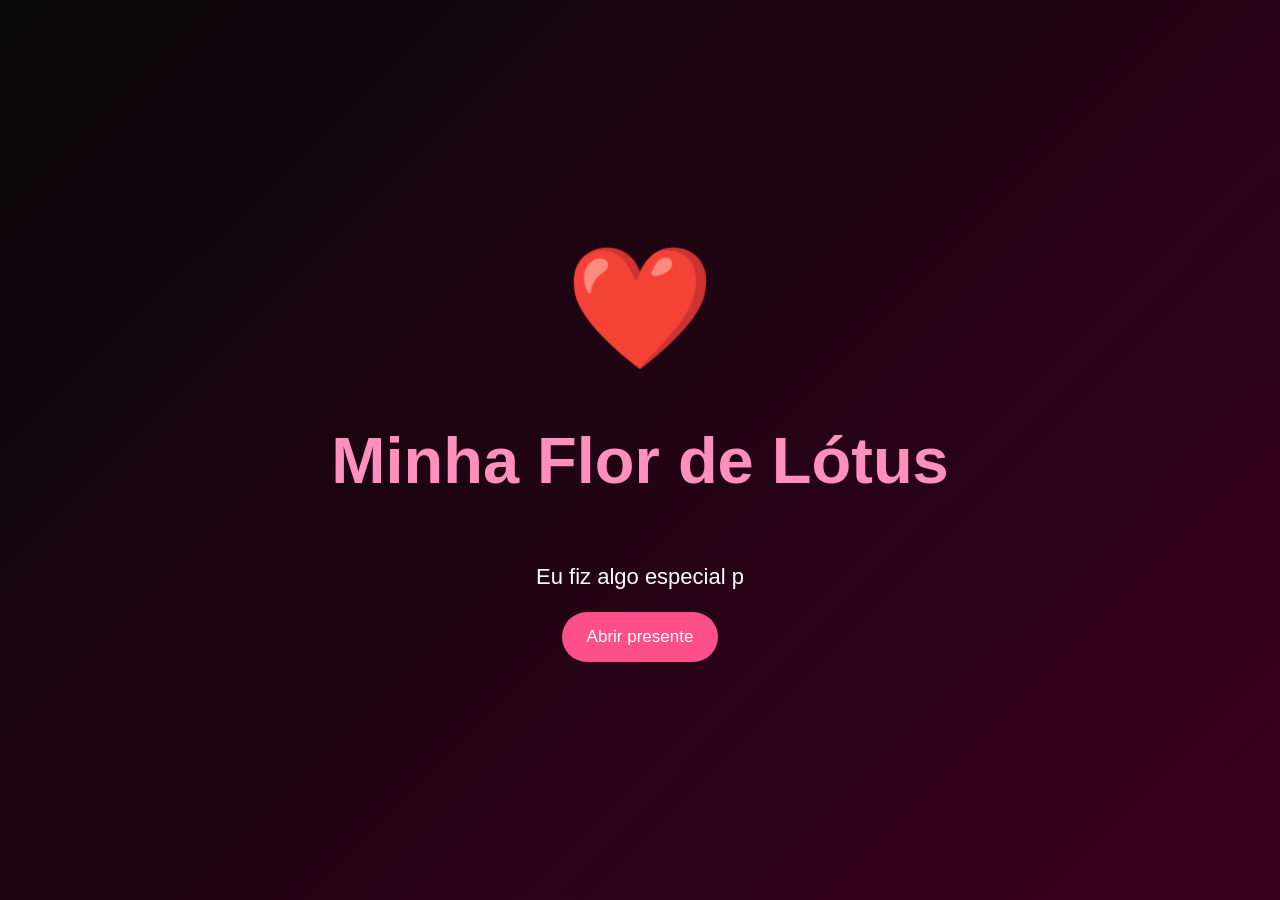
==== index.html @ 04f85db8 "primeira versao do presente" ====
<!DOCTYPE html>
<html lang="pt-BR">

<head>

<meta charset="UTF-8">
<meta name="viewport" content="width=device-width, initial-scale=1.0">

<title>Para my flor de lótus ❤️</title>

<link rel="stylesheet" href="style.css">

</head>


<body>


<!-- TELA DE ENTRADA -->

<div id="entrada">


<div class="entrada-coracao">
❤️
</div>


<h1>Minha Flor de Lótus</h1>


<p id="entradaTexto"></p>


<button onclick="abrirSite()">
Abrir presente
</button>


</div>





<header id="header" style="display:none;">


<div class="player">


<img src="capa.png" class="capa">


<div class="info">

<h3>Depois de você</h3>

<p>Gabriel Diniz</p>

</div>


<button class="curtir">
♥
</button>



<button onclick="musica()" 
class="play" 
id="botao">

▶

</button>



<audio id="audio" loop>

<source src="musica.mp3" type="audio/mpeg">

</audio>



</div>


</header>





<div id="site" style="display:none;">



<main>



<section class="inicio">


<div class="coracao-grande">
❤️
</div>


<h2>Nós se conhecemos há...</h2>



<div class="contador">


<div>
<span id="anos">0</span>
<p>Anos</p>
</div>


<div>
<span id="meses">0</span>
<p>Meses</p>
</div>


<div>
<span id="dias">0</span>
<p>Dias</p>
</div>


<div>
<span id="horas">0</span>
<p>Horas</p>
</div>


<div>
<span id="minutos">0</span>
<p>Min</p>
</div>


<div>
<span id="segundos">0</span>
<p>Seg</p>
</div>


</div>


</section>







<section class="carta">


<h2>Uma coisa que eu queria te dizer 💌</h2>


<p id="texto"></p>


</section>







<section class="qualidades">


<h2>Coisas que eu admiro em você </h2>


<div class="cards">


<div>
🌹
<p>Seu jeito fofo</p>
</div>


<div>
🥰
<p>Seu sorriso</p>
</div>


<div>
✨
<p>Sua energia</p>
</div>

<div>
😄
<p>Sua alegria</p>
</div>

<div>
💪🩷
<p>sua dedicação</p>
</div>

<div>
😍
<p>Seu olhar</p>
</div>


<div>
💖
<p>Seu jeito único</p>
</div>


</div>


</section>









<section class="final">


<button onclick="abrirFinal()">

Abrir última mensagem ❤️

</button>



<div id="mensagemFinal">


<h2>Minha Princesa ❤️</h2>


<p id="finalTexto"></p>


</div>



</section>





</main>


</div>






<script src="script.js"></script>


</body>

</html>
---- style.css ----
*{
box-sizing:border-box;
}


body{

margin:0;

background:
linear-gradient(135deg,#080808,#3b001d);

font-family:Arial,sans-serif;

color:white;

overflow-x:hidden;

}





#entrada{

position:fixed;

width:100%;

height:100vh;

background:
linear-gradient(135deg,#080808,#3b001d);

display:flex;

flex-direction:column;

justify-content:center;

align-items:center;

z-index:100;

text-align:center;

}



#entrada h1{

font-size:65px;

color:#ff8fbd;

}



#entrada p{

font-size:22px;

max-width:500px;

}



.entrada-coracao{

font-size:120px;

animation:pulsar 1.5s infinite;

}






header{

position:fixed;

top:15px;

width:100%;

display:flex;

justify-content:center;

z-index:10;

}





.player{

width:90%;

max-width:650px;

height:80px;

padding:10px 15px;

display:flex;

align-items:center;

gap:15px;

background:rgba(255,255,255,.12);

border-radius:20px;

backdrop-filter:blur(15px);

box-shadow:0 0 25px #ff4f8b;

}





.capa{

width:60px;

height:60px;

border-radius:12px;

object-fit:cover;

}




.info{

flex:1;

text-align:left;

}



.info h3{

margin:0;

}



.info p{

margin:5px 0;

color:#ffc1db;

}





button{

background:#ff4f8b;

border:none;

padding:15px 25px;

border-radius:30px;

color:white;

font-size:17px;

cursor:pointer;

}





main{

padding-top:140px;

}




section{

min-height:100vh;

display:flex;

flex-direction:column;

justify-content:center;

align-items:center;

text-align:center;

padding:30px;

}



.coracao-grande{

font-size:120px;

animation:pulsar 1.5s infinite;

}




.contador{

display:flex;

gap:15px;

flex-wrap:wrap;

justify-content:center;

}




.contador div{

width:110px;

padding:20px;

background:rgba(255,255,255,.12);

border-radius:20px;

box-shadow:0 0 20px #ff4f8b;

}



.contador span{

font-size:35px;

color:#ff9ac4;

}





#texto,
#finalTexto{

font-size:22px;

line-height:1.7;

max-width:700px;

}





.cards{

display:flex;

flex-wrap:wrap;

gap:20px;

justify-content:center;

}



.cards div{

width:150px;

padding:20px;

background:rgba(255,255,255,.12);

border-radius:20px;

font-size:25px;

}





#mensagemFinal{

display:none;

max-width:650px;

margin-top:30px;

padding:30px;

background:rgba(255,255,255,.12);

border-radius:25px;

animation:aparecer 1s;

}





.coracao{

position:fixed;

top:-20px;

animation:cair linear forwards;

}





@keyframes cair{

to{

transform:translateY(110vh);

opacity:0;

}

}




@keyframes pulsar{

50%{

transform:scale(1.2);

}

}




@keyframes aparecer{

from{

opacity:0;

transform:scale(.8);

}

to{

opacity:1;

}

}








/* ========================= */
/* RESPONSIVO PARA CELULAR 📱 */
/* ========================= */


@media (max-width:600px){



body{

overflow-x:hidden;

}




.player{

width:94%;

height:75px;

padding:8px;

gap:10px;

}





.capa{

width:50px;

height:50px;

}





.info h3{

font-size:14px;

}



.info p{

font-size:12px;

}





.curtir{

display:none;

}





.play{

width:40px;

height:40px;

font-size:16px;

}





main{

padding-top:120px;

}





.entrada-coracao{

font-size:90px;

}





#entrada h1{

font-size:45px;

}





#entrada p{

font-size:18px;

padding:0 20px;

}





#entrada button{

font-size:15px;

}





.coracao-grande{

font-size:90px;

}





section{

padding:20px;

}





h2{

font-size:25px;

}





.contador{

gap:10px;

}





.contador div{

width:90px;

padding:15px 5px;

}





.contador span{

font-size:28px;

}





.contador p{

font-size:14px;

}





#texto,
#finalTexto{

font-size:18px;

line-height:1.5;

}





.cards{

gap:12px;

}





.cards div{

width:130px;

font-size:20px;

}





button{

font-size:15px;

padding:13px 20px;

}





#mensagemFinal{

padding:20px;

}




}
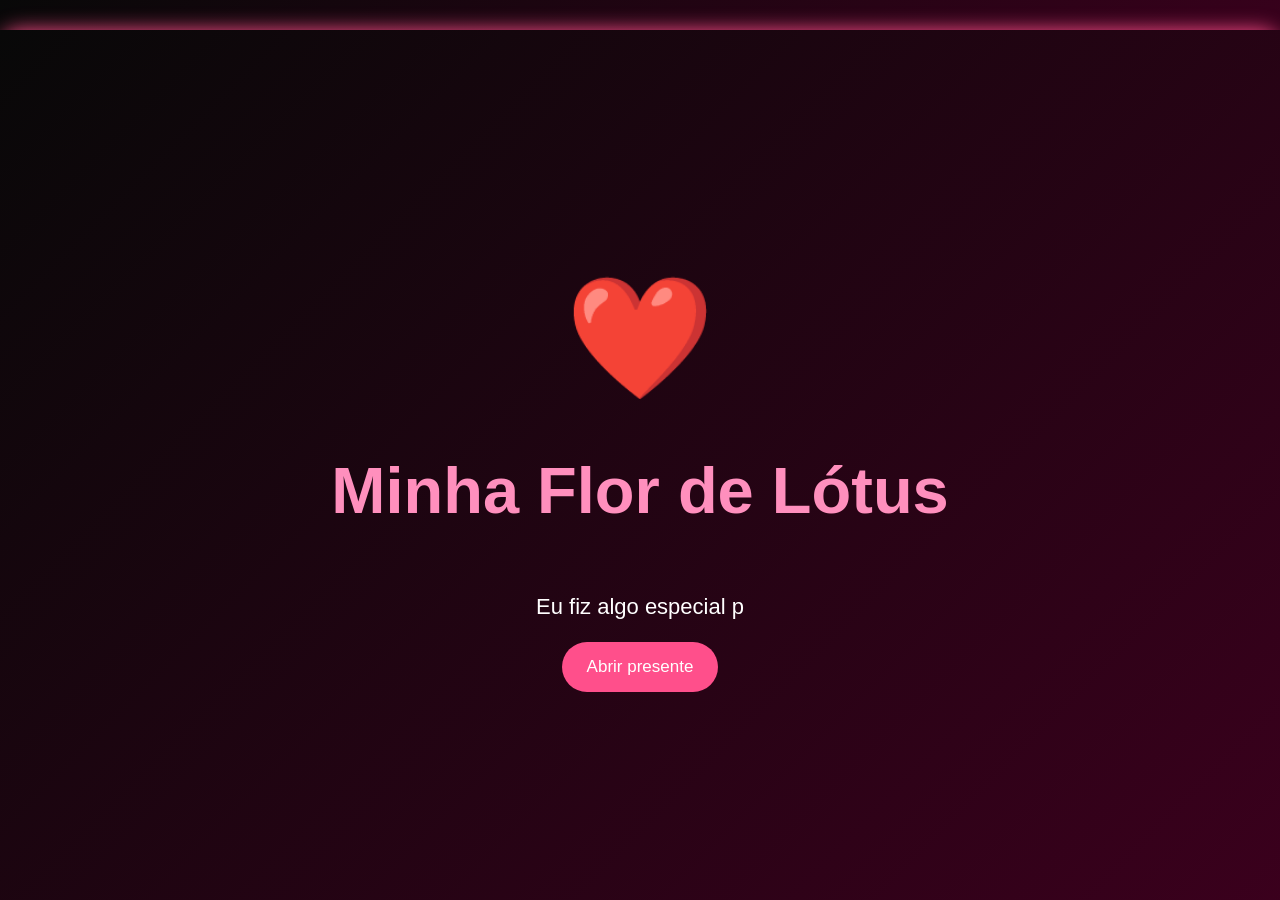
==== commit 99455fb8: "adicionado painel de visitas" ====
--- a/index.html
+++ b/index.html
@@ -278,7 +278,11 @@
 </div>
 
 
-
+<div class="visitas">
+❤️ Esse presente já foi aberto
+<br>
+<span id="contadorVisitas">0</span> vezes
+</div>
 
 
 
--- a/style.css
+++ b/style.css
@@ -686,4 +686,30 @@
 
 
 
+}
+
+
+.visitas{
+
+margin-top:30px;
+
+padding:20px;
+
+background:rgba(255,255,255,.12);
+
+border-radius:20px;
+
+box-shadow:0 0 20px #ff4f8b;
+
+font-size:18px;
+
+}
+
+
+.visitas span{
+
+font-size:35px;
+
+color:#ff9ac4;
+
 }
